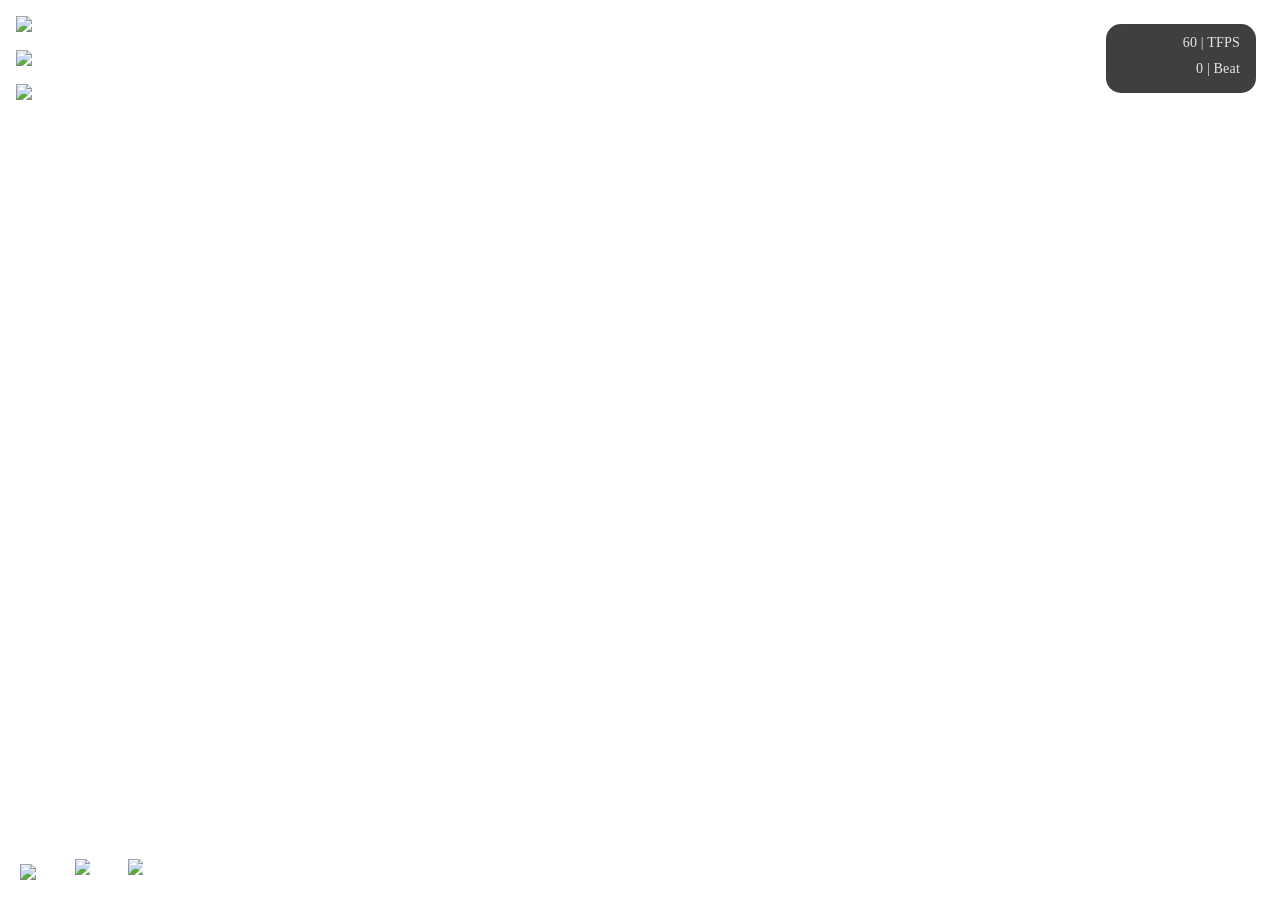
==== adofan.html @ bfd49d1c "Add files via upload" ====
<!DOCTYPE html>
<html lang="zh-CN">
<head>
    <meta charset="UTF-8">
    <title>adofan PIXI</title>
    <style>
        body { margin: 0; overflow: hidden; }
        canvas { display: block; position:fixed;top: 0;left: 0;z-index: -9999;}
        * {
            margin: 0;
            padding: 0;
            box-sizing: border-box;
            user-select: none;
        }
        .content-wrapper {
            max-width: 1100px;
            margin: 0 auto;
            padding: 2rem 2rem 4rem 2rem;
            position: relative;
            z-index: 1;
        }

        .corner-notice {
            position: fixed;
            top: 24px;
            right: 24px;
            z-index: 9999;
            background: rgba(30, 30, 30, 0.85);
            border-radius: 15px;
            padding: 8px 16px;
            max-width: 400px;
            min-width: 150px;
            width: auto;
            font-family: inherit;
            color: #f1f5f9;
            word-break: break-word;
            white-space: normal;
            line-height: 1.2;
            letter-spacing: 0.01em;
        }

        .notice-content {
            display: flex;
            flex-direction: column;
            gap: 6px;
            text-align: right;
        }
        .notice-text {
            font-size: 0.88rem;
            opacity: 0.92;
            font-weight: 450;
            line-height: 1.45;
        }

        @media (max-width: 560px) {
            .corner-notice {
                top: 16px;
                right: 16px;
                max-width: calc(100% - 32px);
                padding: 8px 16px;
                border-radius: 15px;
            }
            .notice-text {
                font-size: 0.8rem;
            }
            .content-wrapper {
                padding: 1.2rem 1.2rem 3rem 1.2rem;
            }
        }
    </style>
  
  
  
  
  
  
  
  
  
  
  
</head>

    <img src="./images/import.svg" onclick="importfile()" style="position:absolute; margin-top: 16px; margin-left: 16px; z-index: 100;">
    <img src="./images/showtiles.svg" onclick="renderalltrack()" style="position:absolute; margin-top: 50px; margin-left: 16px; z-index: 100;">
    <img src="./images/video.svg" onclick="videoImport()" style="position:absolute; margin-top: 84px; margin-left: 16px; z-index: 100;">
    <img src="./images/Play.svg" onclick="playOnClick()" style="position: absolute; bottom: 20px; left: 20px; z-index: 100; margin: 0; width: 50px; height: auto;" id = 'ButtonSP'>    
    <img src="./images/Escape.svg" onclick="escapeOnClick()" style="position: absolute; bottom: 45px; left: -75px; z-index: 100; margin: 0;" id = 'ButtonEscape'>    
    <img src="./images/speed-.svg" onclick="speedDown()" style="position: absolute; bottom: 25px; left: 75px; z-index: 100; margin: 0; width: 15px ;height: auto;">
    <img src="./images/speed+.svg" onclick="speedUp()" style="position: absolute; bottom: 25px; left: 128px; z-index: 100; margin: 0; width: 15px ;height: auto;">        
    <p style="color: #ffffff; position: absolute; bottom: 25px; left: 92.5px; font-family: inherit; text-align: center; font-weight: 500; font-size: 12px;" id="speed">100%</p>
    
        <div class="corner-notice" role="status" aria-label="OverLayer">
            <div class="notice-content">
                <div class="notice-text" id="TFPS">
                    60 | TFPS
                </div>
                <div class="notice-text" id="Beat">
                    0 | Beat
                </div>
                <div class="notice-text" id="Notice">
                    
                </div>
        </div>
    </div>
  <script id="vite-legacy-polyfill" src="./assets/polyfills-legacy-Bj4G47Th.js"></script>
  <script id="vite-legacy-entry" data-src="./assets/index-legacy-9MO8boXa.js">System.import(document.getElementById('vite-legacy-entry').getAttribute('data-src'))</script>

</html>
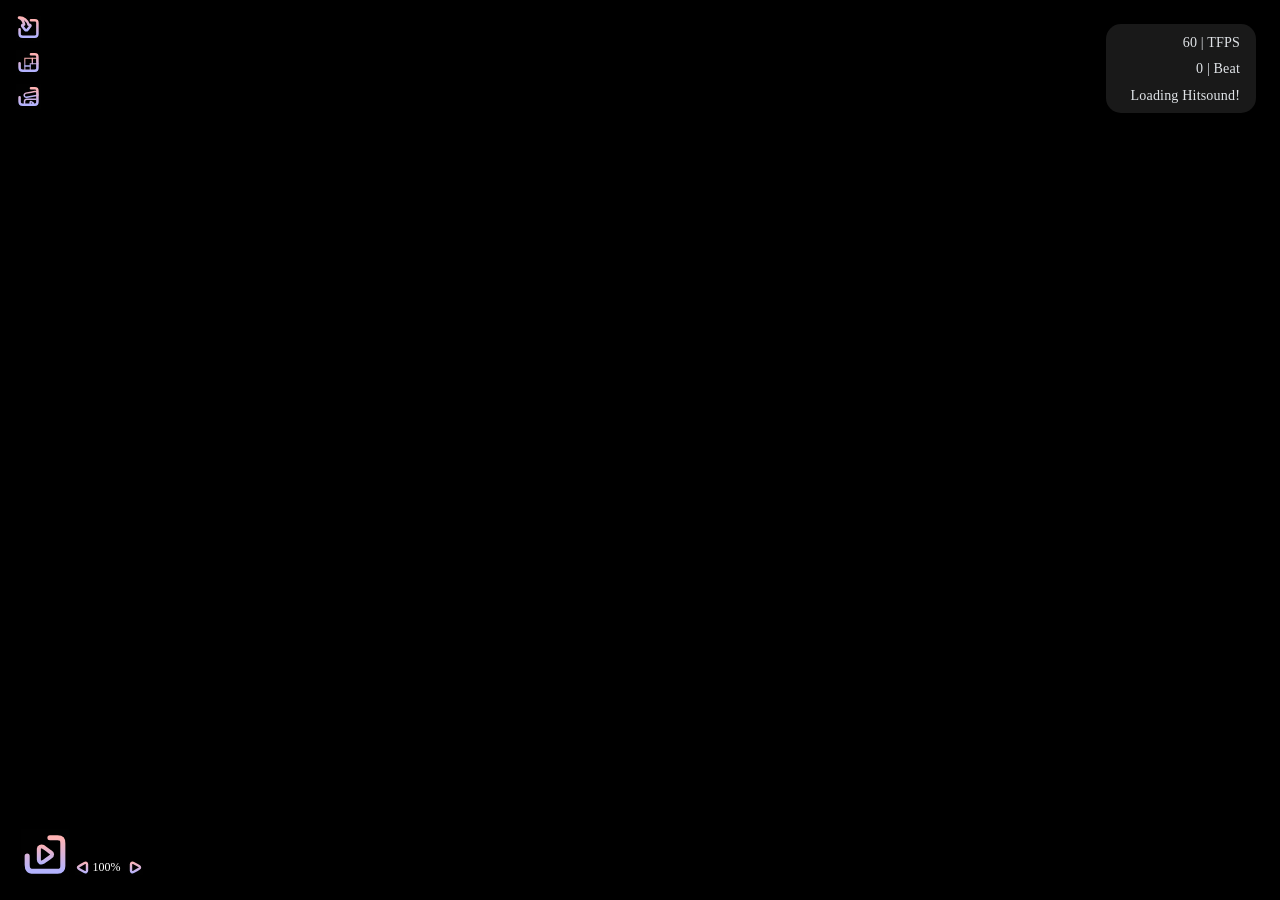
==== commit d75bbd3e: "Add files via upload" ====
--- a/adofan.html
+++ b/adofan.html
@@ -12,7 +12,7 @@
             box-sizing: border-box;
             user-select: none;
         }
-        .content-wrapper {
+        content-wrapper {
             max-width: 1100px;
             margin: 0 auto;
             padding: 2rem 2rem 4rem 2rem;
@@ -105,6 +105,6 @@
         </div>
     </div>
   <script id="vite-legacy-polyfill" src="./assets/polyfills-legacy-Bj4G47Th.js"></script>
-  <script id="vite-legacy-entry" data-src="./assets/index-legacy-9MO8boXa.js">System.import(document.getElementById('vite-legacy-entry').getAttribute('data-src'))</script>
+  <script id="vite-legacy-entry" data-src="./assets/index-legacy-BTNk4sAJ.js">System.import(document.getElementById('vite-legacy-entry').getAttribute('data-src'))</script>
 
 </html>
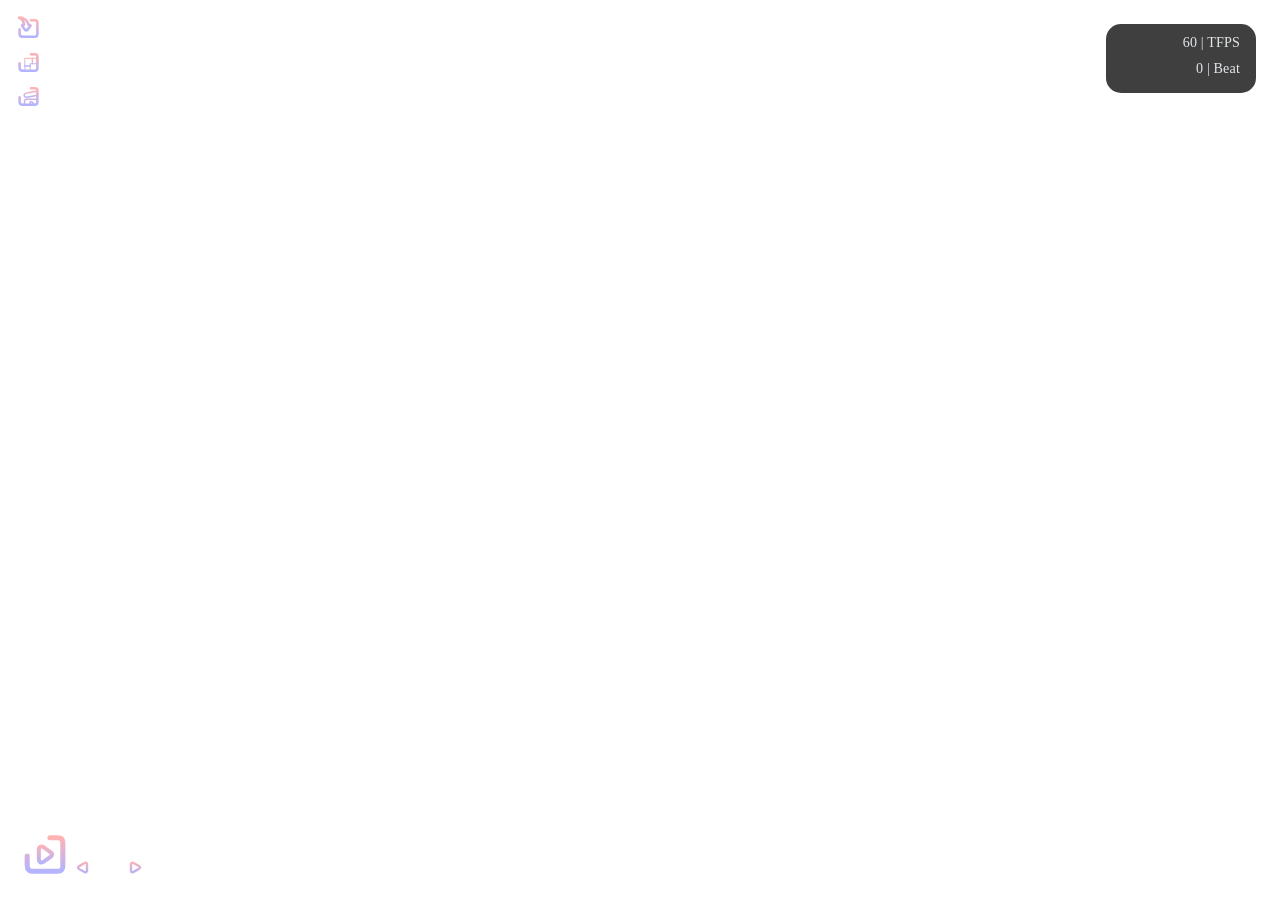
==== commit f6ff8dee: "Add files via upload" ====
--- a/adofan.html
+++ b/adofan.html
@@ -105,6 +105,6 @@
         </div>
     </div>
   <script id="vite-legacy-polyfill" src="./assets/polyfills-legacy-Bj4G47Th.js"></script>
-  <script id="vite-legacy-entry" data-src="./assets/index-legacy-BTNk4sAJ.js">System.import(document.getElementById('vite-legacy-entry').getAttribute('data-src'))</script>
+  <script id="vite-legacy-entry" data-src="./assets/index-legacy-D5cSXybu.js">System.import(document.getElementById('vite-legacy-entry').getAttribute('data-src'))</script>
 
 </html>
